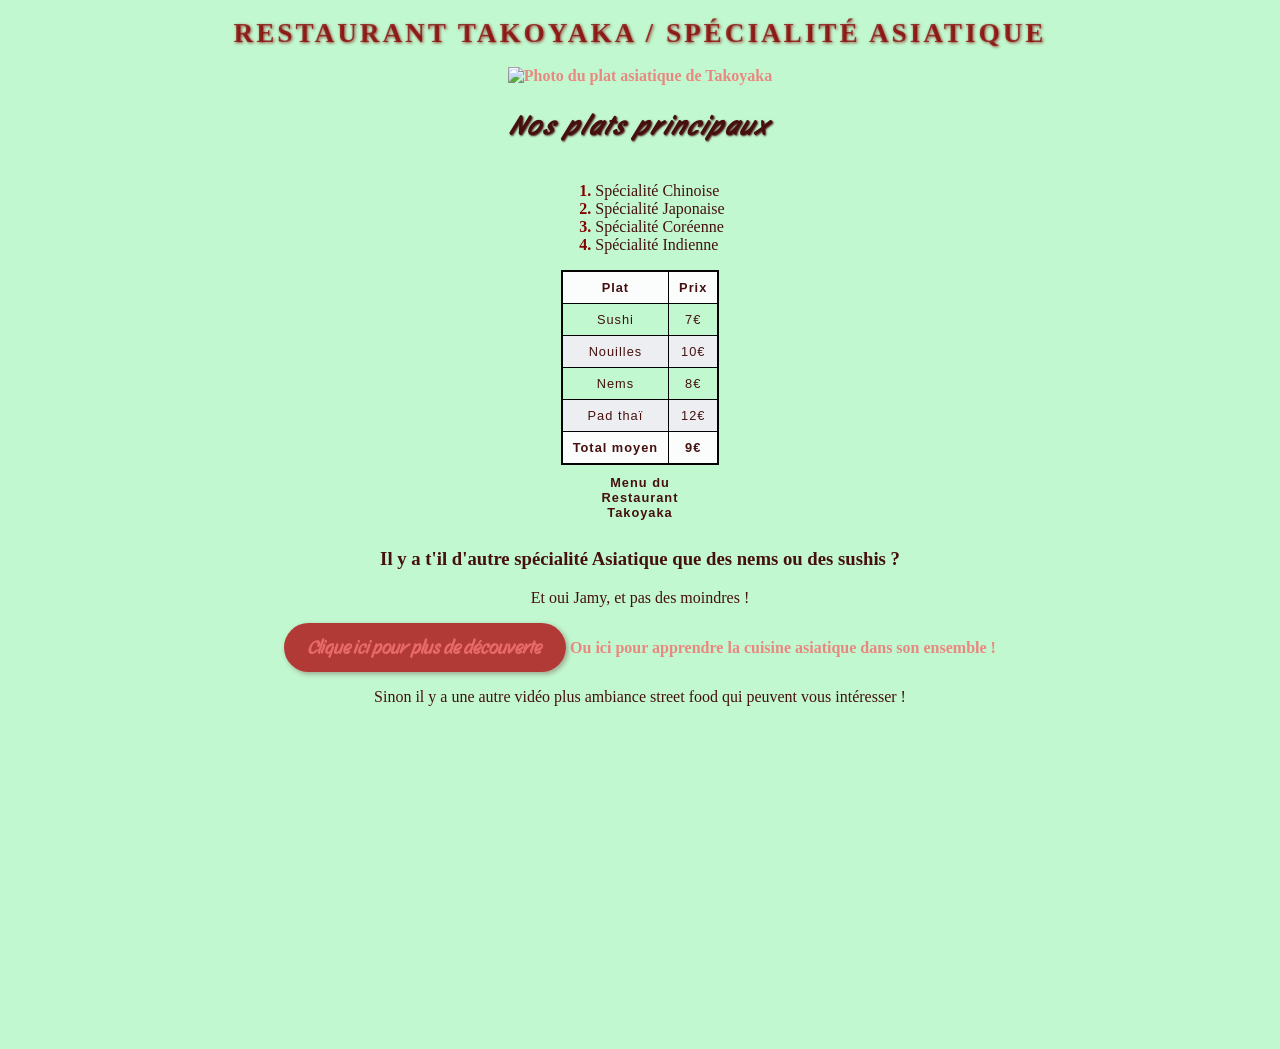
==== Projet Takoyaka/index.html @ ab50bf53 "Menu du restaurent Takoyka" ====
<!DOCTYPE html>
<html lang="fr">
   <head>
        <meta charset="UTF-8" />
        <meta name="author" content="Theo">
        <meta name="description" content="Restaurant Takoyaka...">
        <meta name="keywords" content="Restaurant, Asiatique, spécialité japonaise et autre">
        <meta name="viewport" content="width=device-width, initial-scale=1.0">
        <meta property="og:title" content="Restaurant Takoyaka / Spécialité Asiatique">
        <meta property="og:description" content="Découvrez nos spécialités asiatiques : sushis, nouilles, nems et pad thaï.">
        <meta property="og:image" content="img/top-view-asian-dish-with-chopsticks-copy-space.jpg">
        <meta property="og:type" content="website">
        <title>Restaurant Takoyaka</title> 

        <link rel="stylesheet" href="style.css">
   </head>
   <body>
        <h1>Restaurant Takoyaka / Spécialité Asiatique</h1>
        <a href="img/top-view-asian-dish-with-chopsticks-copy-space.jpg" target="_blank">
         <img src="img/top-view-asian-dish-with-chopsticks-copy-space.jpg" alt="Photo du plat asiatique de Takoyaka" width="630" height="345">
        </a>
        <h2><em>Nos plats principaux</em></h2>
        <ol>
            <li>Spécialité Chinoise</li>
            <li>Spécialité Japonaise</li>
            <li>Spécialité Coréenne</li>
            <li>Spécialité Indienne</li>
        </ol>
        <table>
    <caption>Menu du Restaurant Takoyaka</caption>
    <thead>
        <tr>
            <th>Plat</th>
            <th>Prix</th>
        </tr>
    </thead>
    <tbody>
        <tr><td>Sushi</td><td>7€</td></tr>
        <tr><td>Nouilles</td><td>10€</td></tr>
        <tr><td>Nems</td><td>8€</td></tr>
        <tr><td>Pad thaï</td><td>12€</td></tr>
    </tbody>
    <tfoot>
        <tr>
            <th>Total moyen</th>
            <td>9€</td>
        </tr>
    </tfoot>
        </table>
        <h3 id="Asiatique">Il y a t'il d'autre spécialité Asiatique que des nems ou des sushis ?</h3>
        <p>Et oui Jamy, et pas des moindres !</p>
        <button><a href="https://www.youtube.com/watch?v=oavMtUWDBTM">Clique ici pour plus de découverte</button>
        <a href="https://www.youtube.com/watch?v=dQw4w9WgXcQ">Ou ici pour apprendre la cuisine asiatique dans son ensemble !</a>
        <p>Sinon il y a une autre vidéo plus ambiance street food qui peuvent vous intéresser !</p>
        <iframe width="560" height="315" src="https://www.youtube.com/embed/jJyJDKQjzSM?si=zwdMzZjsvH9hGLX8" title="YouTube video player" frameborder="0" allow="accelerometer; autoplay; clipboard-write; encrypted-media; gyroscope; picture-in-picture; web-share" referrerpolicy="strict-origin-when-cross-origin" allowfullscreen></iframe>
   </body>
</html>
---- Projet Takoyaka/style.css ----
@import url('https://fonts.googleapis.com/css2?family=Story+Script&display=swap');


body {
  text-align: center;
  color: rgb(70, 16, 16);
  background: rgb(193, 248, 207);
}


h1 {
  text-transform: uppercase;
  letter-spacing: 3px;
  text-align: center;
  font-size: 1.7rem;
  text-shadow: 1px 1px 3px;
  color: rgb(133, 0, 0, 0.735);
  font-family: Georgia, 'Times New Roman', Times, serif, sans-serif;
}

h2 {
  font-family: 'Story Script', sans-serif;
  text-shadow: 0.5px 0.5px 2px;
  letter-spacing: 3px;
  font-size: 1.7rem;
}

ol {
  display: inline-block;
  text-align: left;
}

li::marker {
  color: rgb(133, 0, 0);
  font-weight: bold;
}

table {
  margin: 0 auto;
  border-collapse: collapse;
  border: 2px solid rgb(2, 2, 2);
  font-family: 'Franklin Gothic Medium', 'Arial Narrow', Arial, sans-serif;
  font-size: 0.8rem;
  letter-spacing: 1px;
}

caption {
  caption-side: bottom;
  padding: 10px;
  font-weight: bold;
}

thead,
tfoot {
  background-color: rgb(251, 252, 252);
}

th,
td {
  border: 1px solid rgb(0, 0, 0);
  padding: 8px 10px;
}

td:last-of-type {
  text-align: center;
}

tbody > tr:nth-of-type(even) {
  background-color: rgb(237 238 242);
}

tfoot th {
  text-align: right;
}

tfoot td {
  font-weight: bold;
}

button {
    background-color: rgba(176, 38, 38, 0.901);
    color: rgb(141, 197, 155);       
    border: none;
    padding: 12px 24px;
    font-family: 'Story Script', sans-serif; 
    font-size: 1.2rem;
    border-radius: 50px;            
    cursor: pointer;
    transition: all 0.3s ease;       
    box-shadow: 2px 2px 5px rgba(91, 32, 32, 0.374);
}

button:hover {
    background-color: rgb(186, 2, 2); 
    transform: scale(1.1);            
    box-shadow: 4px 4px 10px rgba(0,0,0,0.3);
}

a {
    color: rgba(241, 114, 114, 0.84);
    text-decoration: none;           
    font-weight: bold;
    border-bottom: 2px solid transparent; 
    transition: 0.3s;
}

a:hover {
    color: rgb(88, 19, 19);
    border-bottom: 2px solid rgba(118, 4, 4, 0.936); 
}
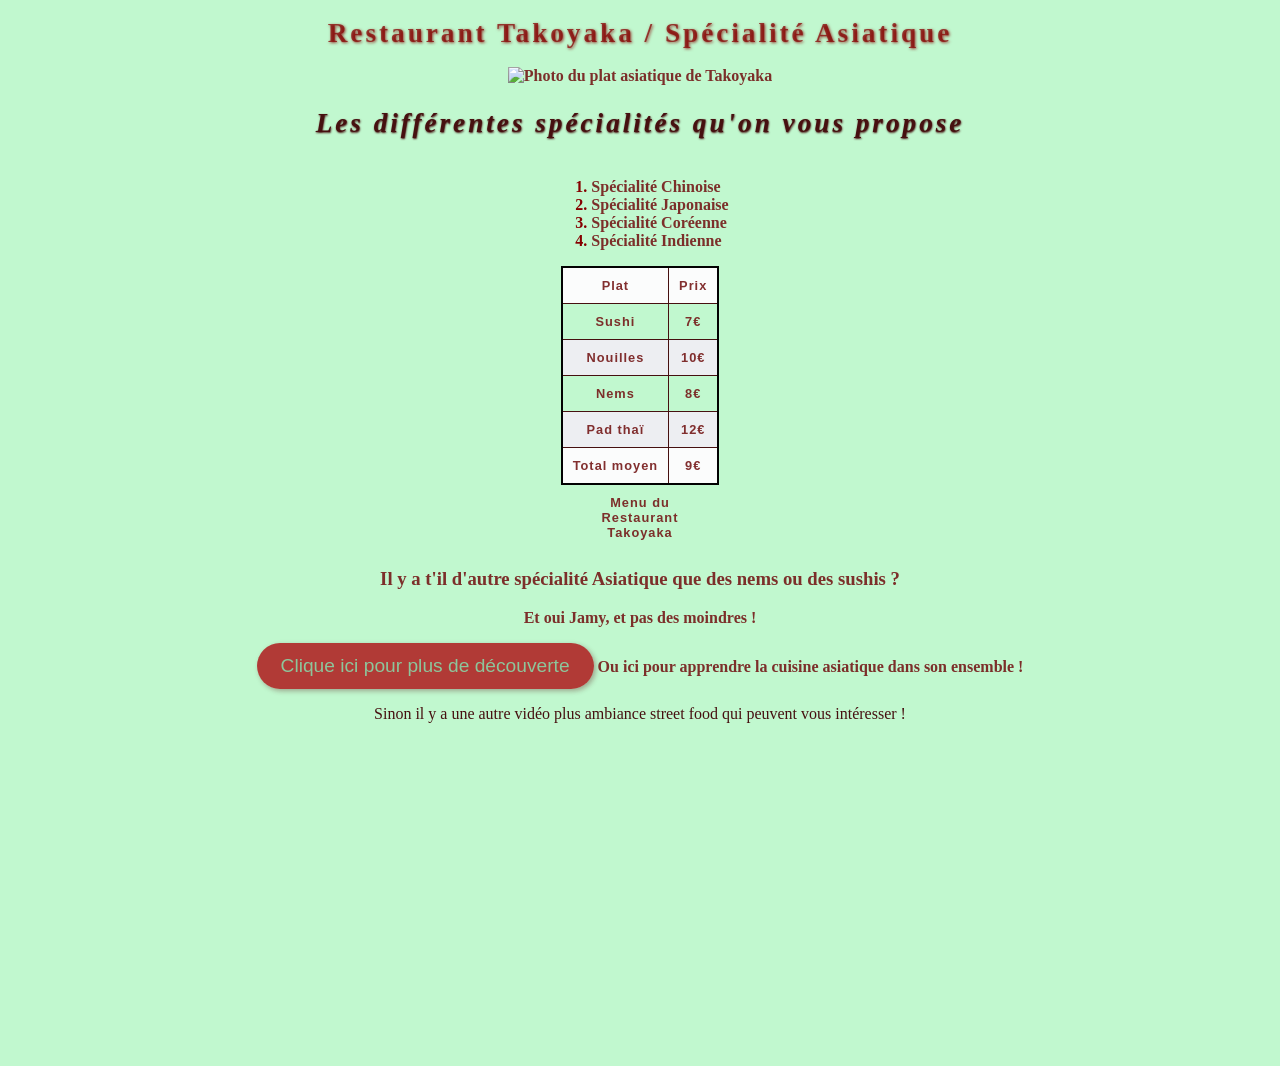
==== commit 81e8d608: "Add files via upload" ====
--- a/Projet Takoyaka/index.html
+++ b/Projet Takoyaka/index.html
@@ -10,7 +10,7 @@
         <meta property="og:description" content="Découvrez nos spécialités asiatiques : sushis, nouilles, nems et pad thaï.">
         <meta property="og:image" content="img/top-view-asian-dish-with-chopsticks-copy-space.jpg">
         <meta property="og:type" content="website">
-        <title>Restaurant Takoyaka</title> 
+        <title>Restaurant Takoyaka</title>
 
         <link rel="stylesheet" href="style.css">
    </head>
@@ -19,9 +19,9 @@
         <a href="img/top-view-asian-dish-with-chopsticks-copy-space.jpg" target="_blank">
          <img src="img/top-view-asian-dish-with-chopsticks-copy-space.jpg" alt="Photo du plat asiatique de Takoyaka" width="630" height="345">
         </a>
-        <h2><em>Nos plats principaux</em></h2>
+        <h2><em>Les différentes spécialités qu'on vous propose</em></h2>
         <ol>
-            <li>Spécialité Chinoise</li>
+            <li><a href="./menu1.html">Spécialité Chinoise</li>
             <li>Spécialité Japonaise</li>
             <li>Spécialité Coréenne</li>
             <li>Spécialité Indienne</li>
@@ -49,7 +49,9 @@
         </table>
         <h3 id="Asiatique">Il y a t'il d'autre spécialité Asiatique que des nems ou des sushis ?</h3>
         <p>Et oui Jamy, et pas des moindres !</p>
-        <button><a href="https://www.youtube.com/watch?v=oavMtUWDBTM">Clique ici pour plus de découverte</button>
+        <a href="https://www.youtube.com/watch?v=oavMtUWDBTM" target="_blank">
+    <button>Clique ici pour plus de découverte</button>
+        </a>
         <a href="https://www.youtube.com/watch?v=dQw4w9WgXcQ">Ou ici pour apprendre la cuisine asiatique dans son ensemble !</a>
         <p>Sinon il y a une autre vidéo plus ambiance street food qui peuvent vous intéresser !</p>
         <iframe width="560" height="315" src="https://www.youtube.com/embed/jJyJDKQjzSM?si=zwdMzZjsvH9hGLX8" title="YouTube video player" frameborder="0" allow="accelerometer; autoplay; clipboard-write; encrypted-media; gyroscope; picture-in-picture; web-share" referrerpolicy="strict-origin-when-cross-origin" allowfullscreen></iframe>
--- a/Projet Takoyaka/style.css
+++ b/Projet Takoyaka/style.css
@@ -1,5 +1,12 @@
-@import url('https://fonts.googleapis.com/css2?family=Story+Script&display=swap');
+@font-face {
+  font-family: 'HoshikoSatsuki';
+  src: url('fonts/HoshikoSatsuki.ttf') format('truetype');
+}
 
+@font-face {
+  font-family: 'StoryScript';
+  src: url('fonts/StoryScript-Regular.ttf') format('truetype');
+}
 
 body {
   text-align: center;
@@ -9,17 +16,16 @@
 
 
 h1 {
-  text-transform: uppercase;
+    font-family: 'HoshikoSatsuki', Georgia, 'Times New Roman', Times, serif, sans-serif;
   letter-spacing: 3px;
   text-align: center;
   font-size: 1.7rem;
   text-shadow: 1px 1px 3px;
   color: rgb(133, 0, 0, 0.735);
-  font-family: Georgia, 'Times New Roman', Times, serif, sans-serif;
 }
 
 h2 {
-  font-family: 'Story Script', sans-serif;
+  font-family: 'StoryScript', serif;
   text-shadow: 0.5px 0.5px 2px;
   letter-spacing: 3px;
   font-size: 1.7rem;
@@ -55,10 +61,9 @@
   background-color: rgb(251, 252, 252);
 }
 
-th,
-td {
-  border: 1px solid rgb(0, 0, 0);
-  padding: 8px 10px;
+th, td {
+  border: 1px solid rgb(70, 16, 16);
+  padding: 10px; 
 }
 
 td:last-of-type {
@@ -97,7 +102,7 @@
 }
 
 a {
-    color: rgba(241, 114, 114, 0.84);
+    color: rgba(116, 23, 23, 0.897);
     text-decoration: none;           
     font-weight: bold;
     border-bottom: 2px solid transparent; 
@@ -105,6 +110,6 @@
 }
 
 a:hover {
-    color: rgb(88, 19, 19);
+    color: rgb(58, 13, 13);
     border-bottom: 2px solid rgba(118, 4, 4, 0.936); 
 }
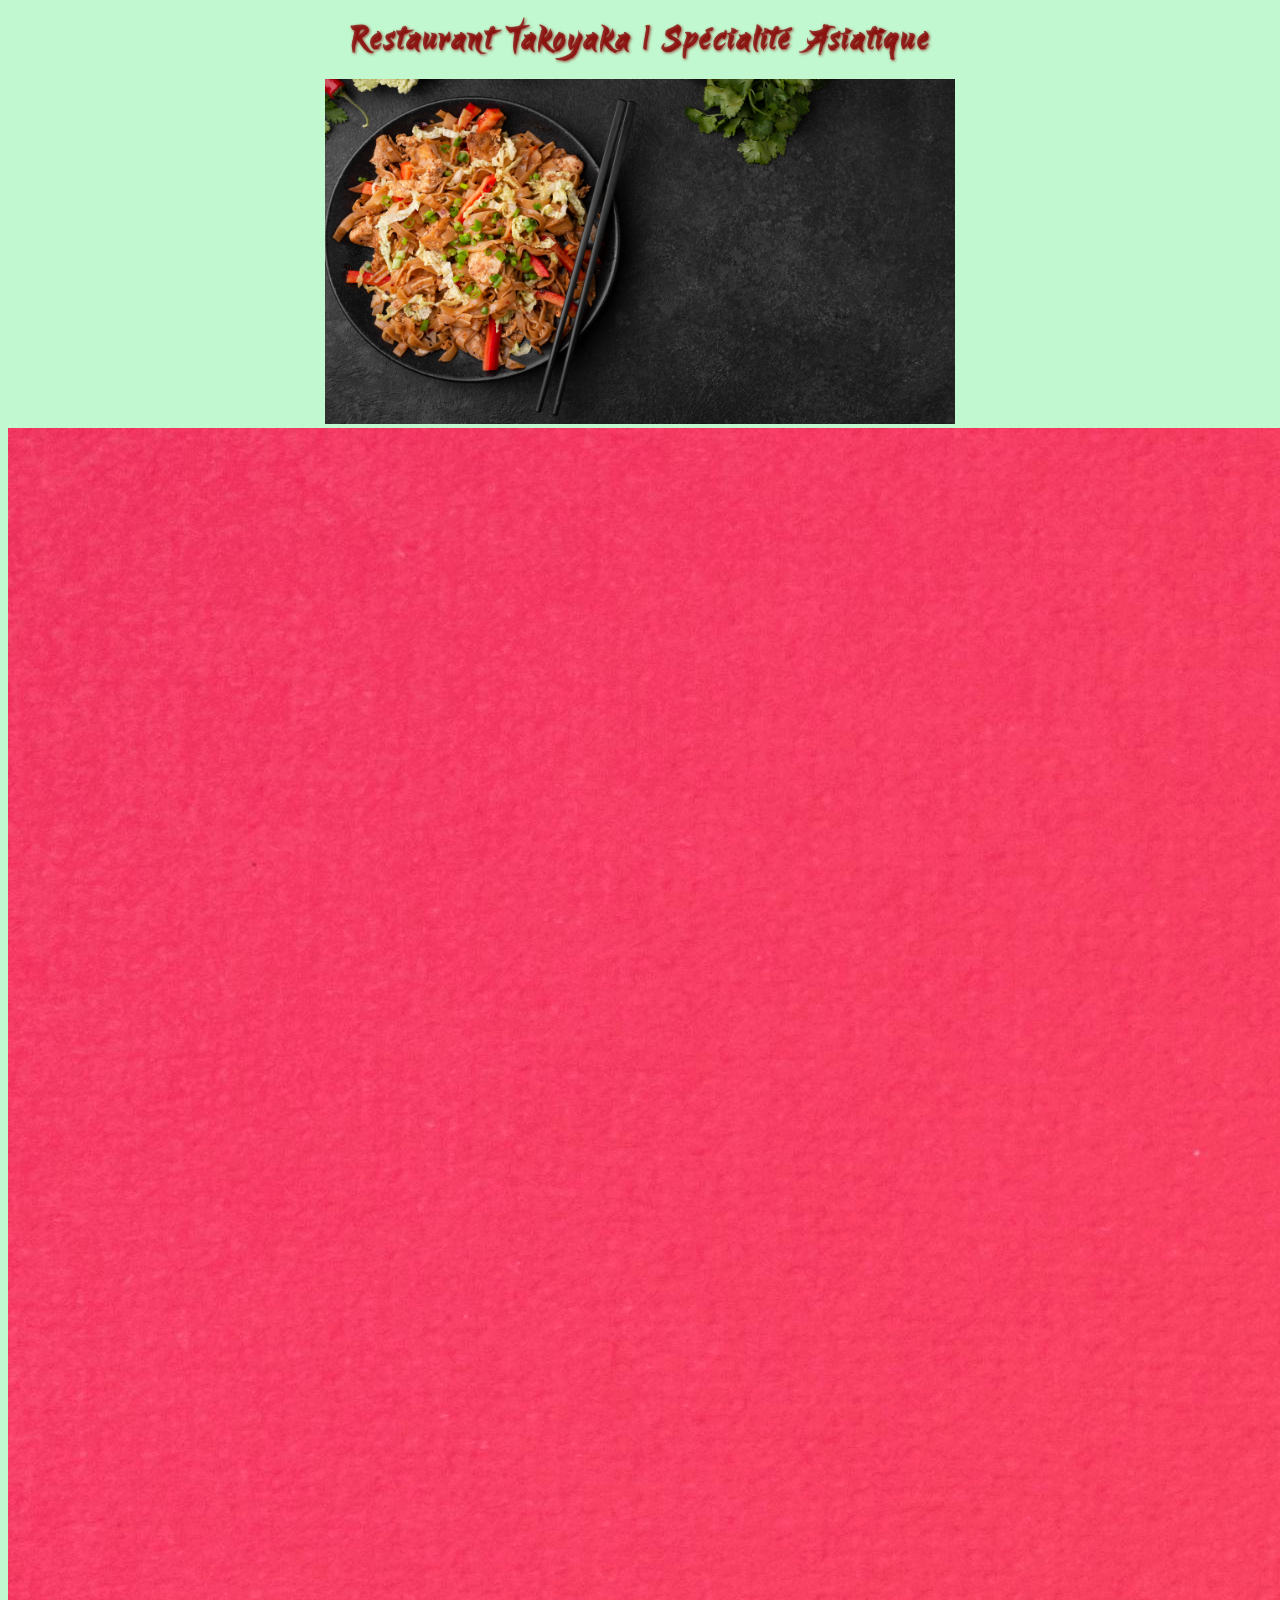
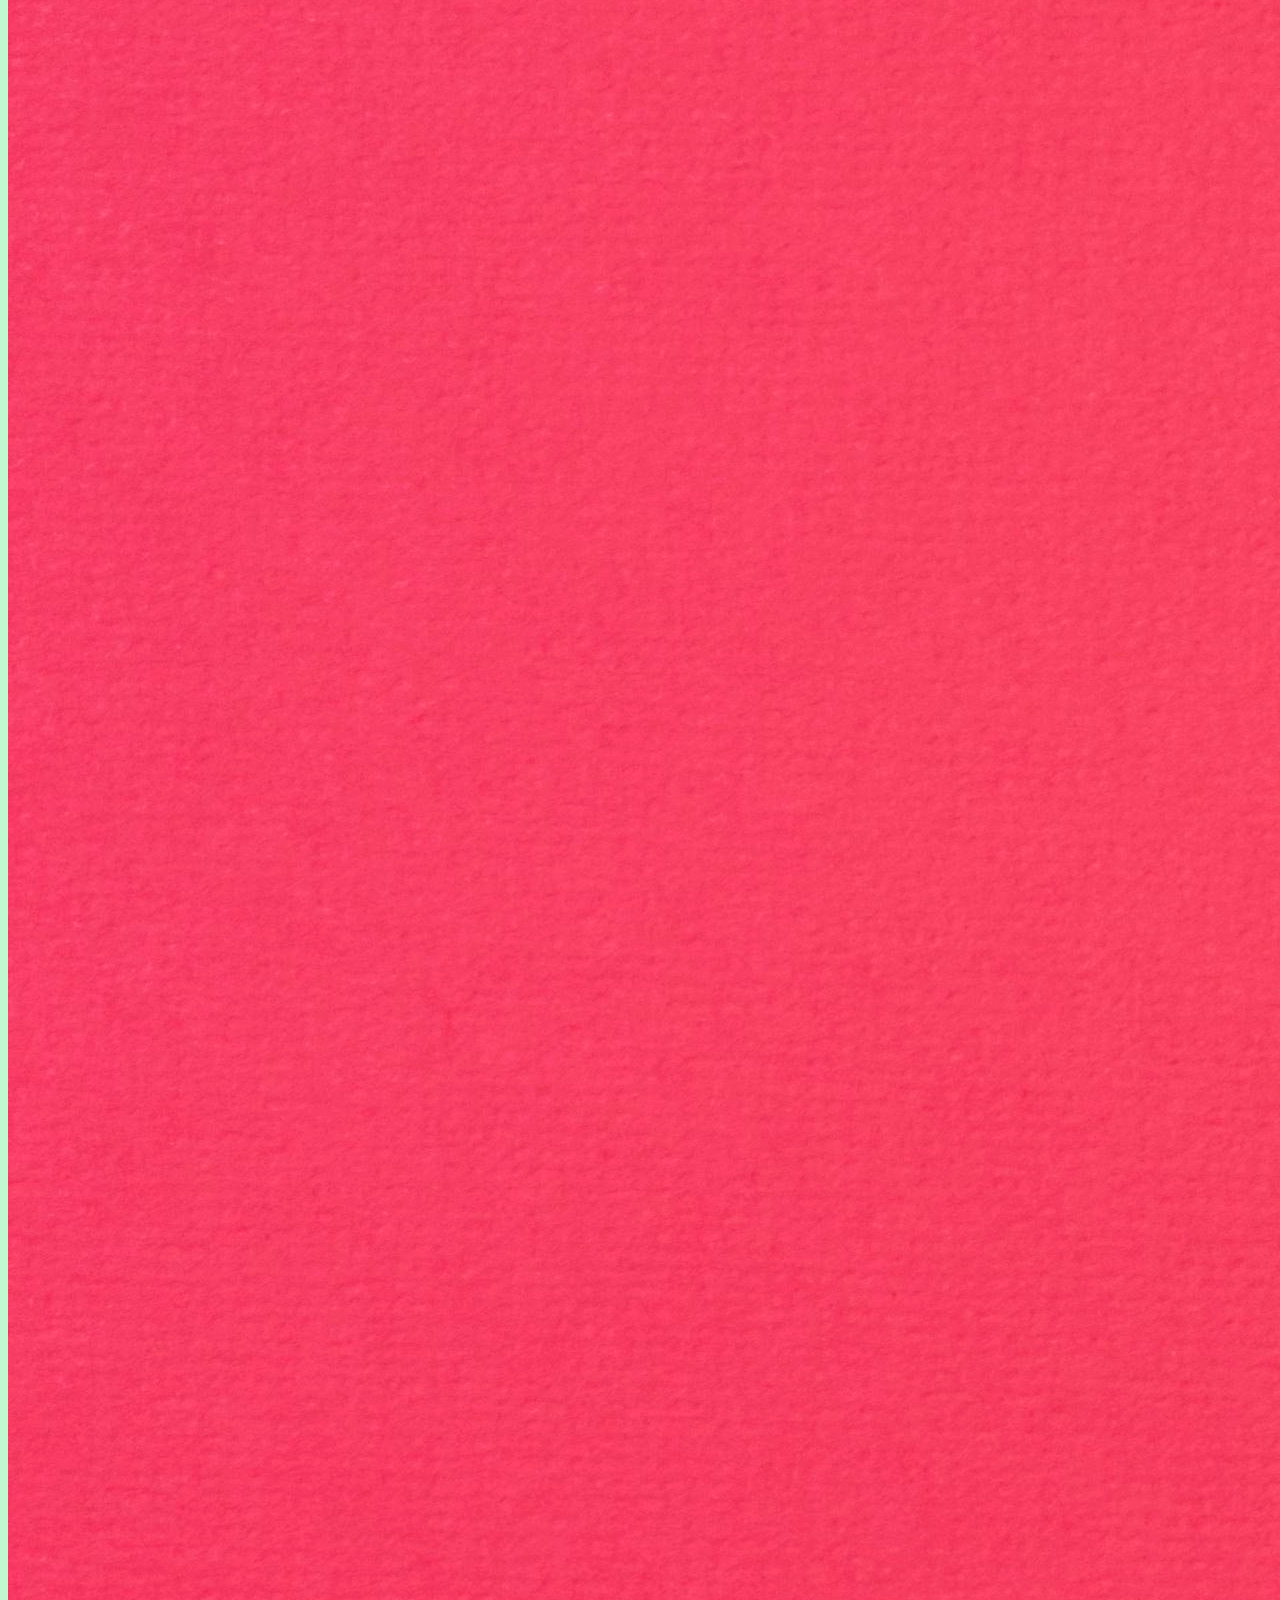
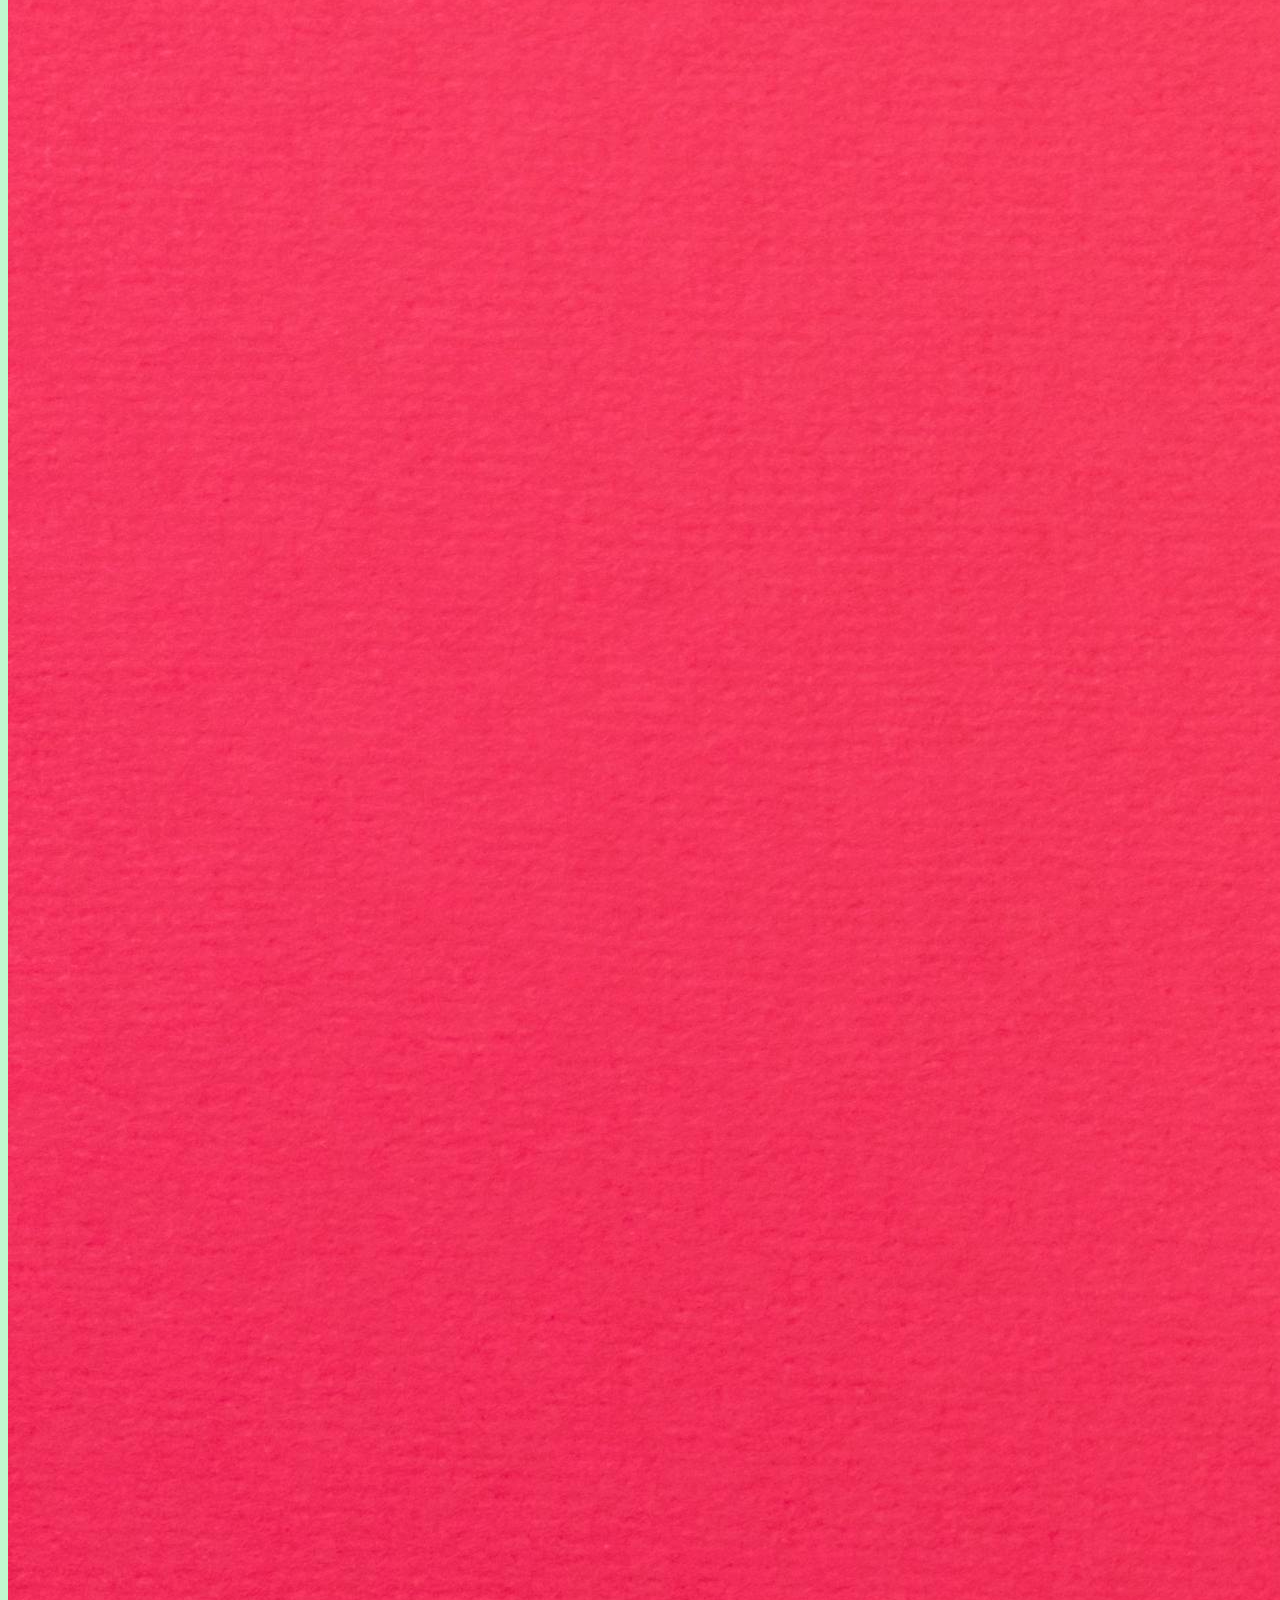
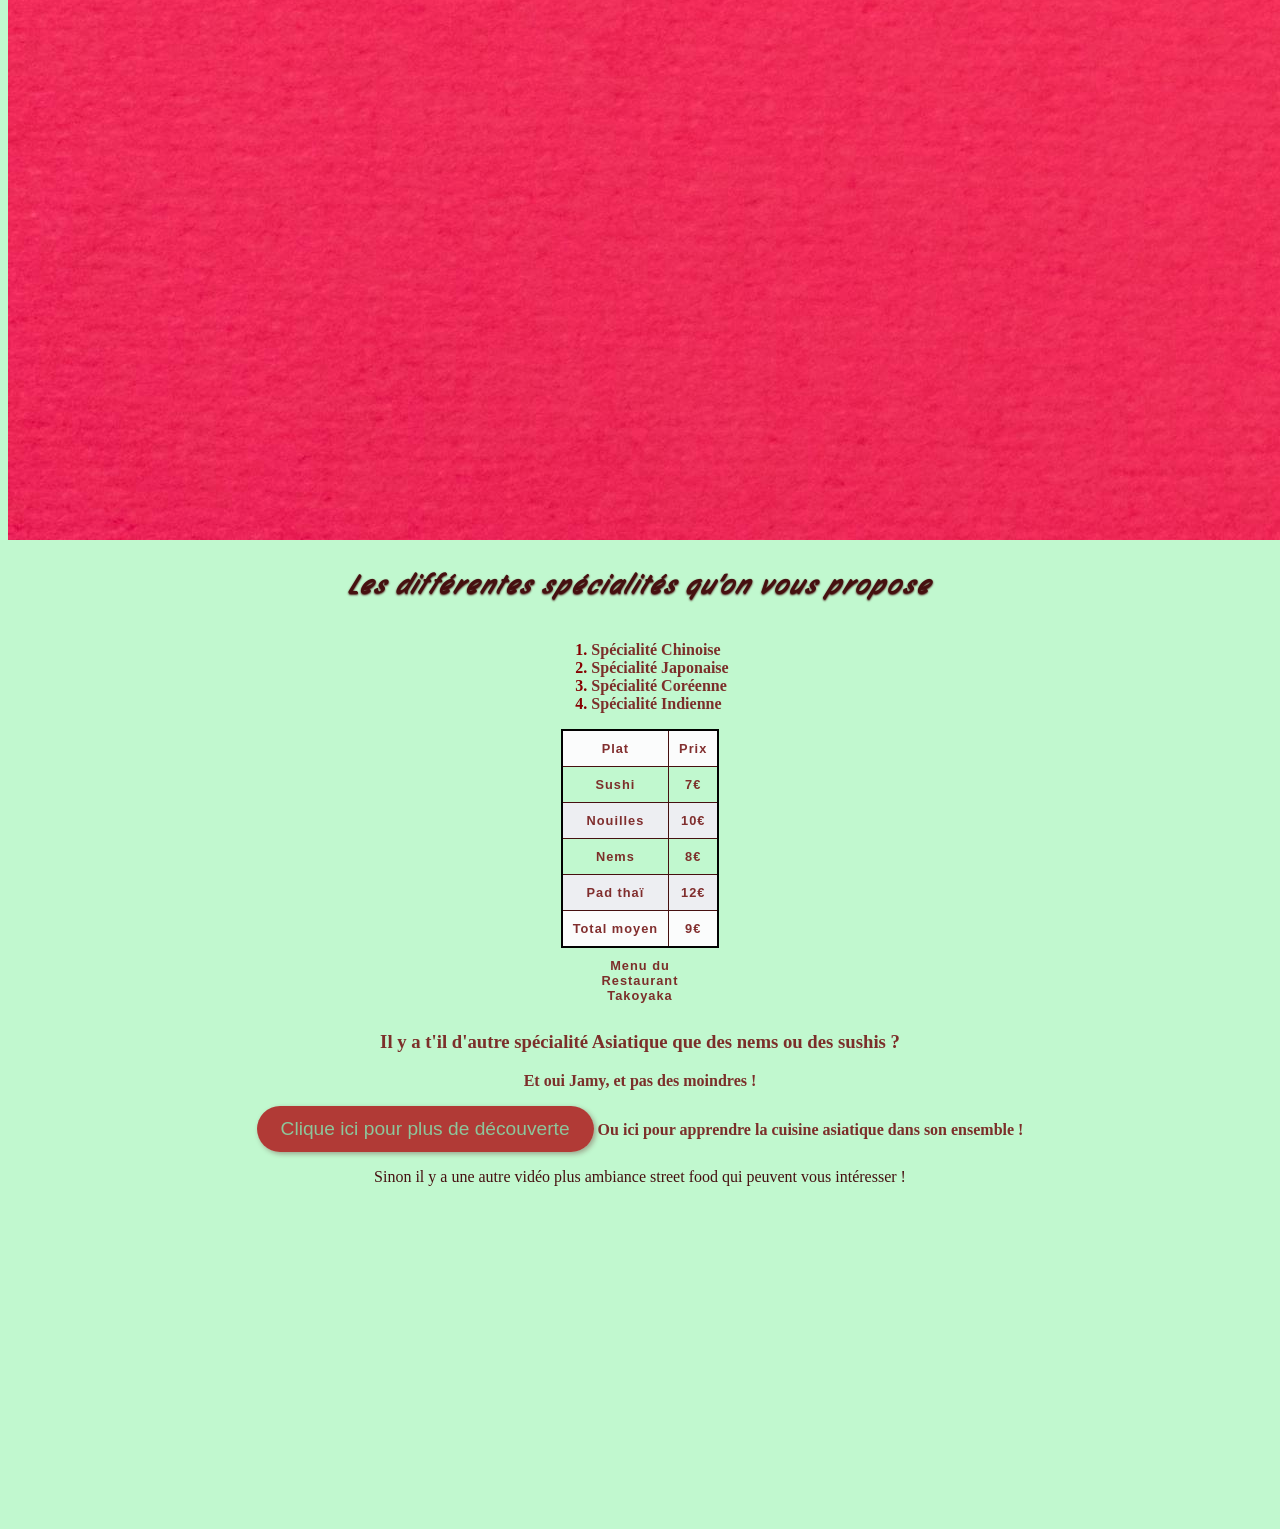
==== commit ebbefa08: "Add files via upload" ====
--- a/Projet Takoyaka/index.html
+++ b/Projet Takoyaka/index.html
@@ -19,10 +19,13 @@
         <a href="img/top-view-asian-dish-with-chopsticks-copy-space.jpg" target="_blank">
          <img src="img/top-view-asian-dish-with-chopsticks-copy-space.jpg" alt="Photo du plat asiatique de Takoyaka" width="630" height="345">
         </a>
+        <a href="img/food-bowl-chopsticks-top-view.jpg" target="_blank">
+        <img src="img/food-bowl-chopsticks-top-view.jpg" alt="Photo d'un bolle de nouille avec 2 baguettes qui sert de couvert">
+        </a>
         <h2><em>Les différentes spécialités qu'on vous propose</em></h2>
         <ol>
             <li><a href="./menu1.html">Spécialité Chinoise</li>
-            <li>Spécialité Japonaise</li>
+            <li><a href="./menu2.html">Spécialité Japonaise</li>
             <li>Spécialité Coréenne</li>
             <li>Spécialité Indienne</li>
         </ol>
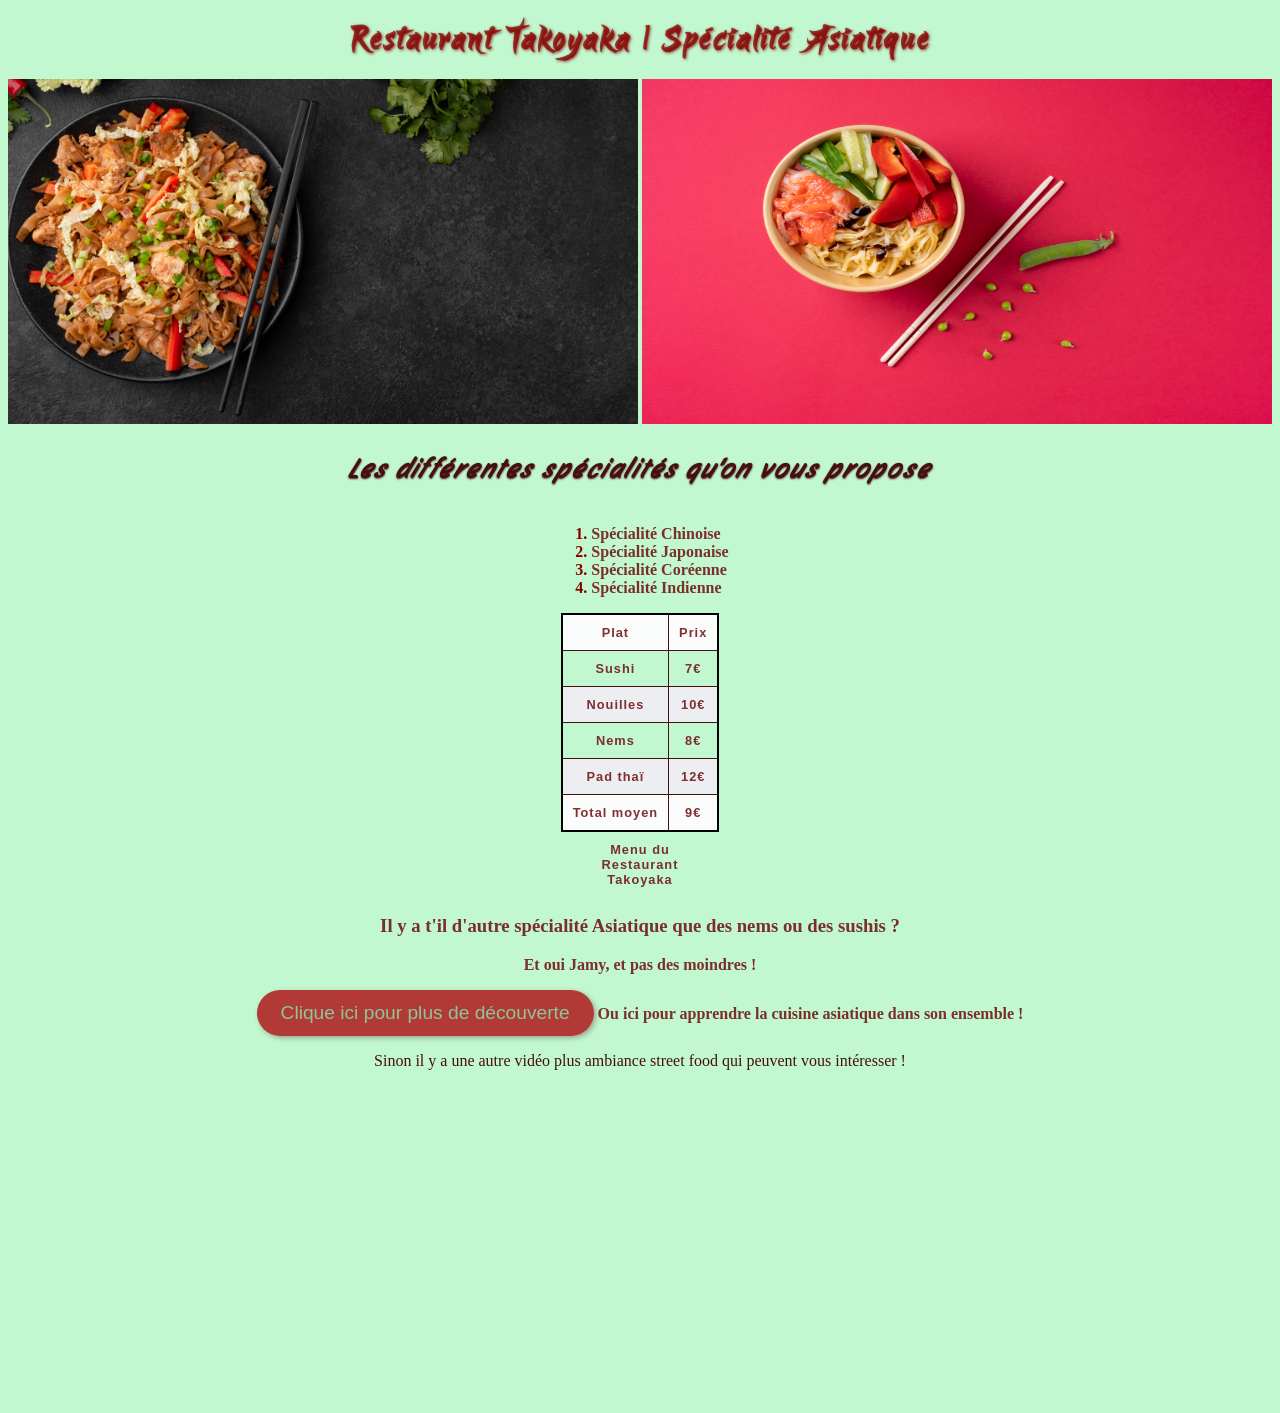
==== commit 553b62e9: "Add files via upload" ====
--- a/Projet Takoyaka/index.html
+++ b/Projet Takoyaka/index.html
@@ -20,7 +20,7 @@
          <img src="img/top-view-asian-dish-with-chopsticks-copy-space.jpg" alt="Photo du plat asiatique de Takoyaka" width="630" height="345">
         </a>
         <a href="img/food-bowl-chopsticks-top-view.jpg" target="_blank">
-        <img src="img/food-bowl-chopsticks-top-view.jpg" alt="Photo d'un bolle de nouille avec 2 baguettes qui sert de couvert">
+        <img src="img/food-bowl-chopsticks-top-view.jpg" alt="Photo d'un bolle de nouille avec 2 baguettes qui sert de couvert" width="630" height="345">
         </a>
         <h2><em>Les différentes spécialités qu'on vous propose</em></h2>
         <ol>
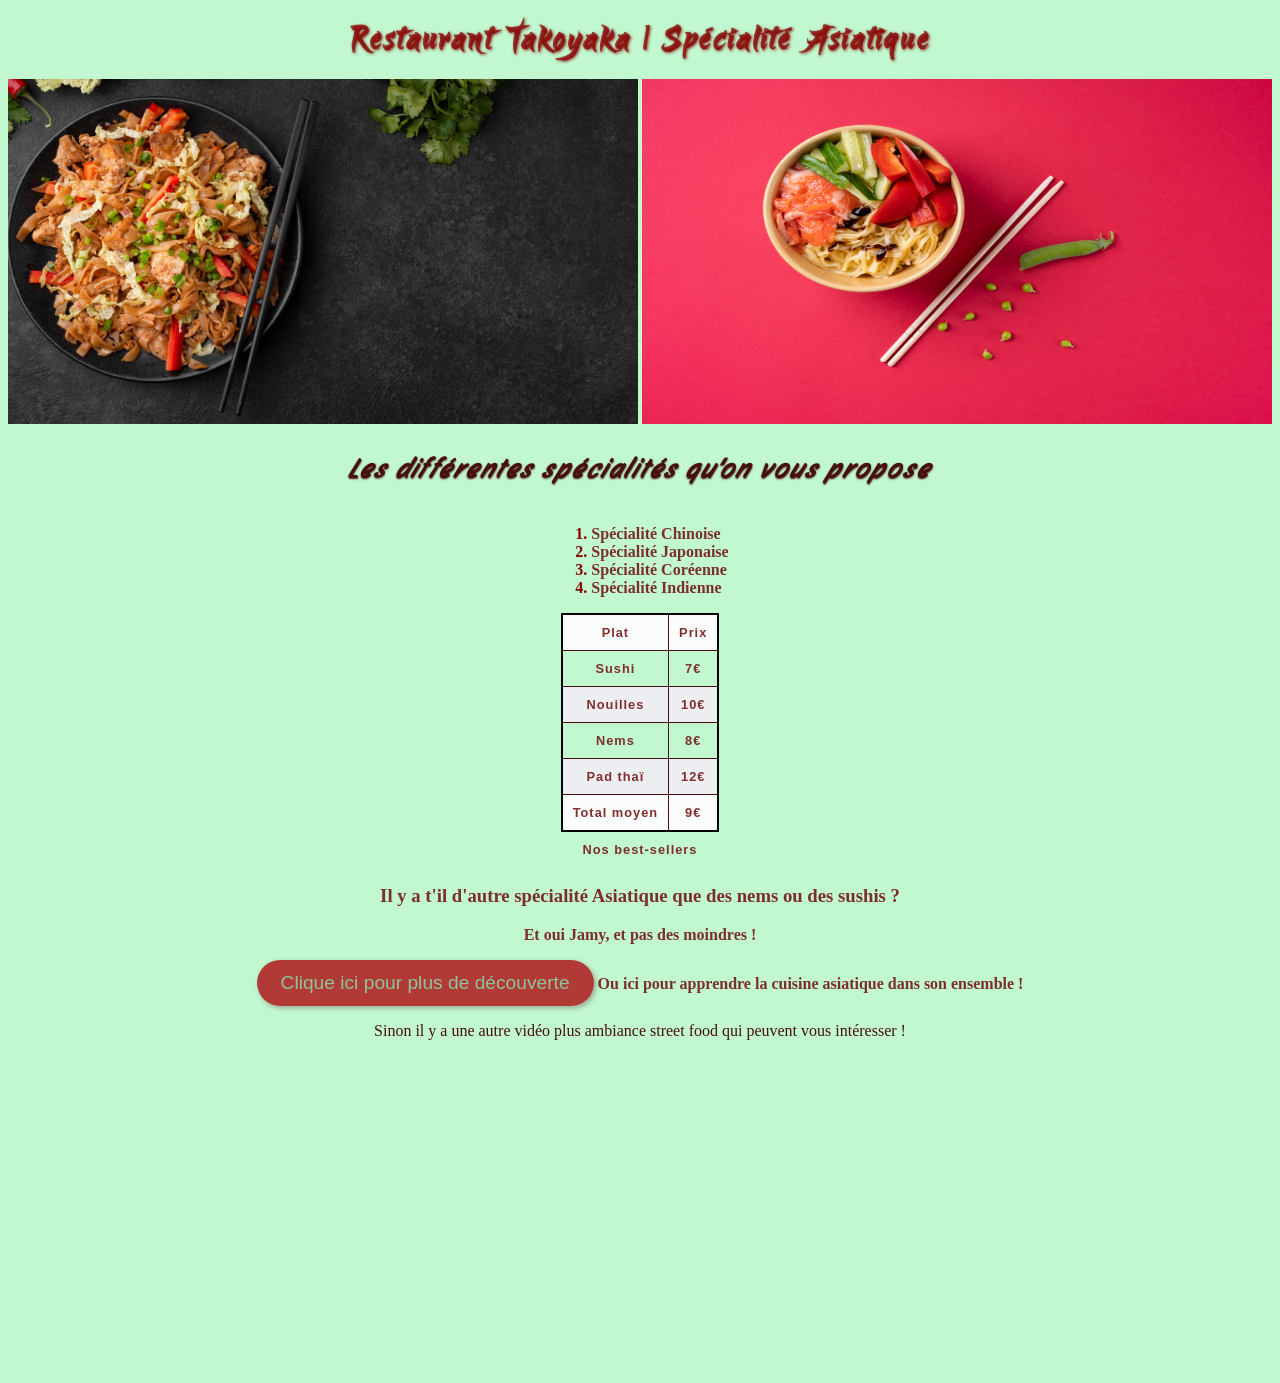
==== commit 8c43d5a3: "Add files via upload" ====
--- a/Projet Takoyaka/index.html
+++ b/Projet Takoyaka/index.html
@@ -30,7 +30,7 @@
             <li>Spécialité Indienne</li>
         </ol>
         <table>
-    <caption>Menu du Restaurant Takoyaka</caption>
+    <caption>Nos best-sellers</caption>
     <thead>
         <tr>
             <th>Plat</th>
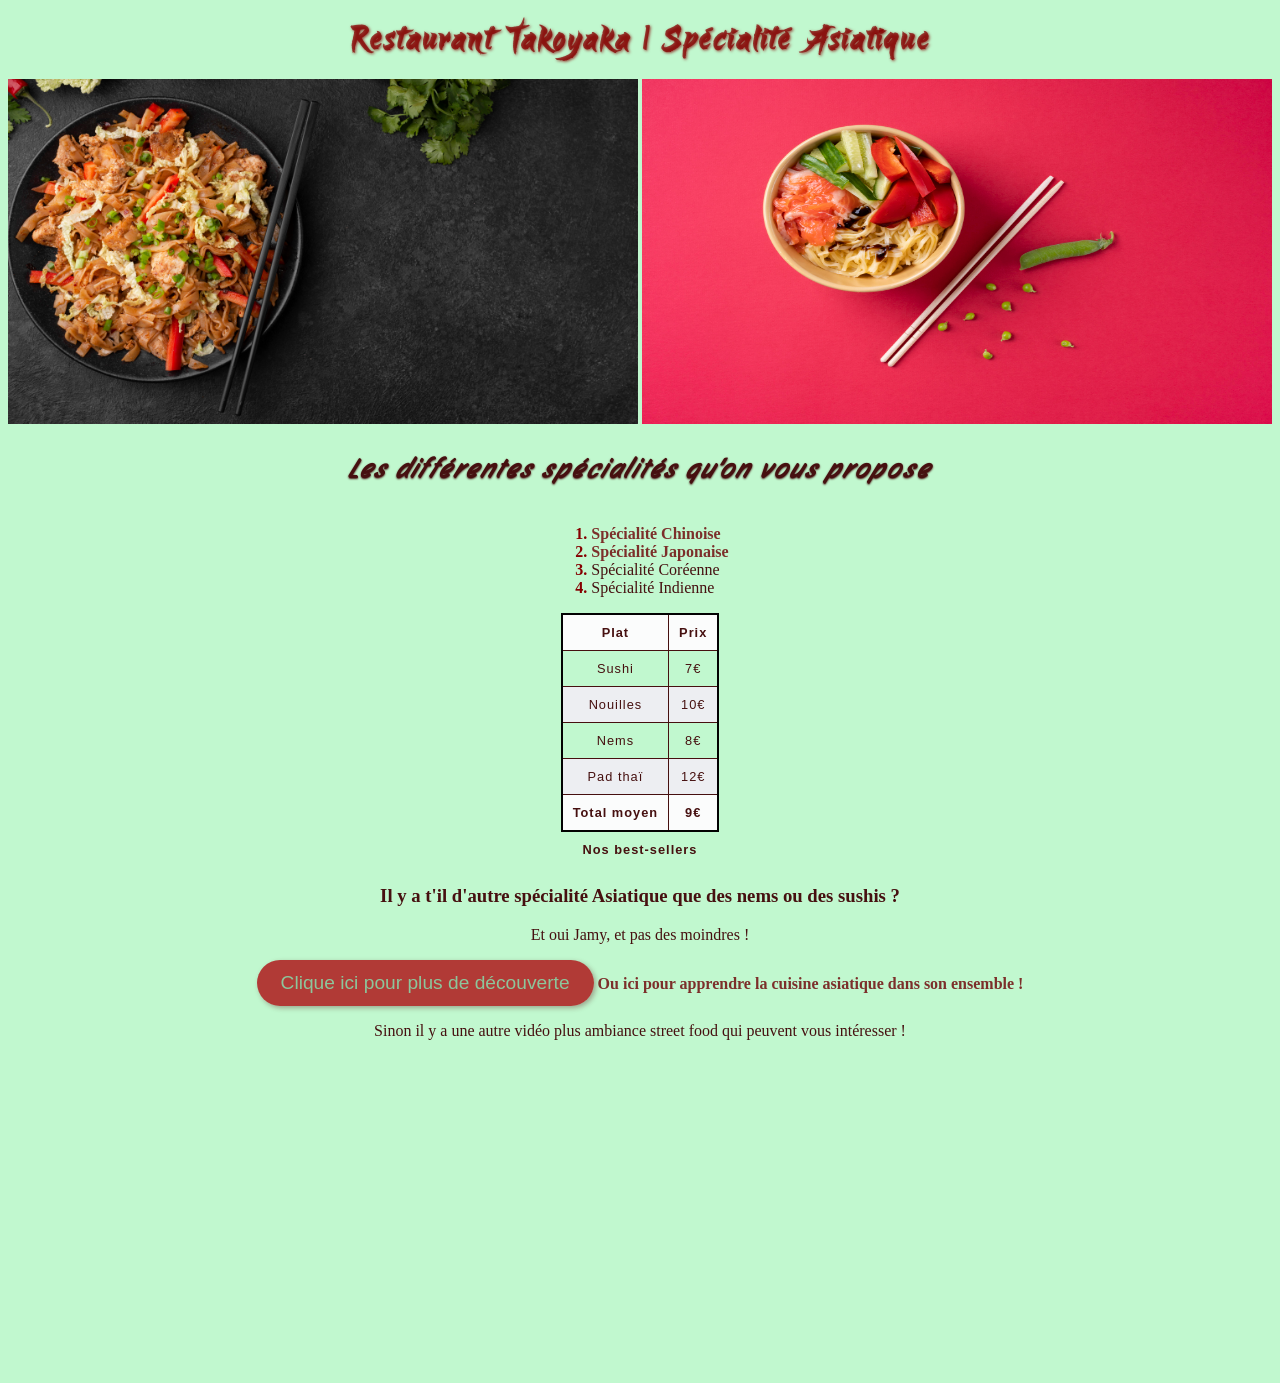
==== commit dfd67fe5: "Modification de la page principal du restaurent" ====
--- a/Projet Takoyaka/index.html
+++ b/Projet Takoyaka/index.html
@@ -24,8 +24,8 @@
         </a>
         <h2><em>Les différentes spécialités qu'on vous propose</em></h2>
         <ol>
-            <li><a href="./menu1.html">Spécialité Chinoise</li>
-            <li><a href="./menu2.html">Spécialité Japonaise</li>
+            <li><a href="menu1.html">Spécialité Chinoise</a></li>
+            <li><a href="menu2.html">Spécialité Japonaise</a></li>
             <li>Spécialité Coréenne</li>
             <li>Spécialité Indienne</li>
         </ol>
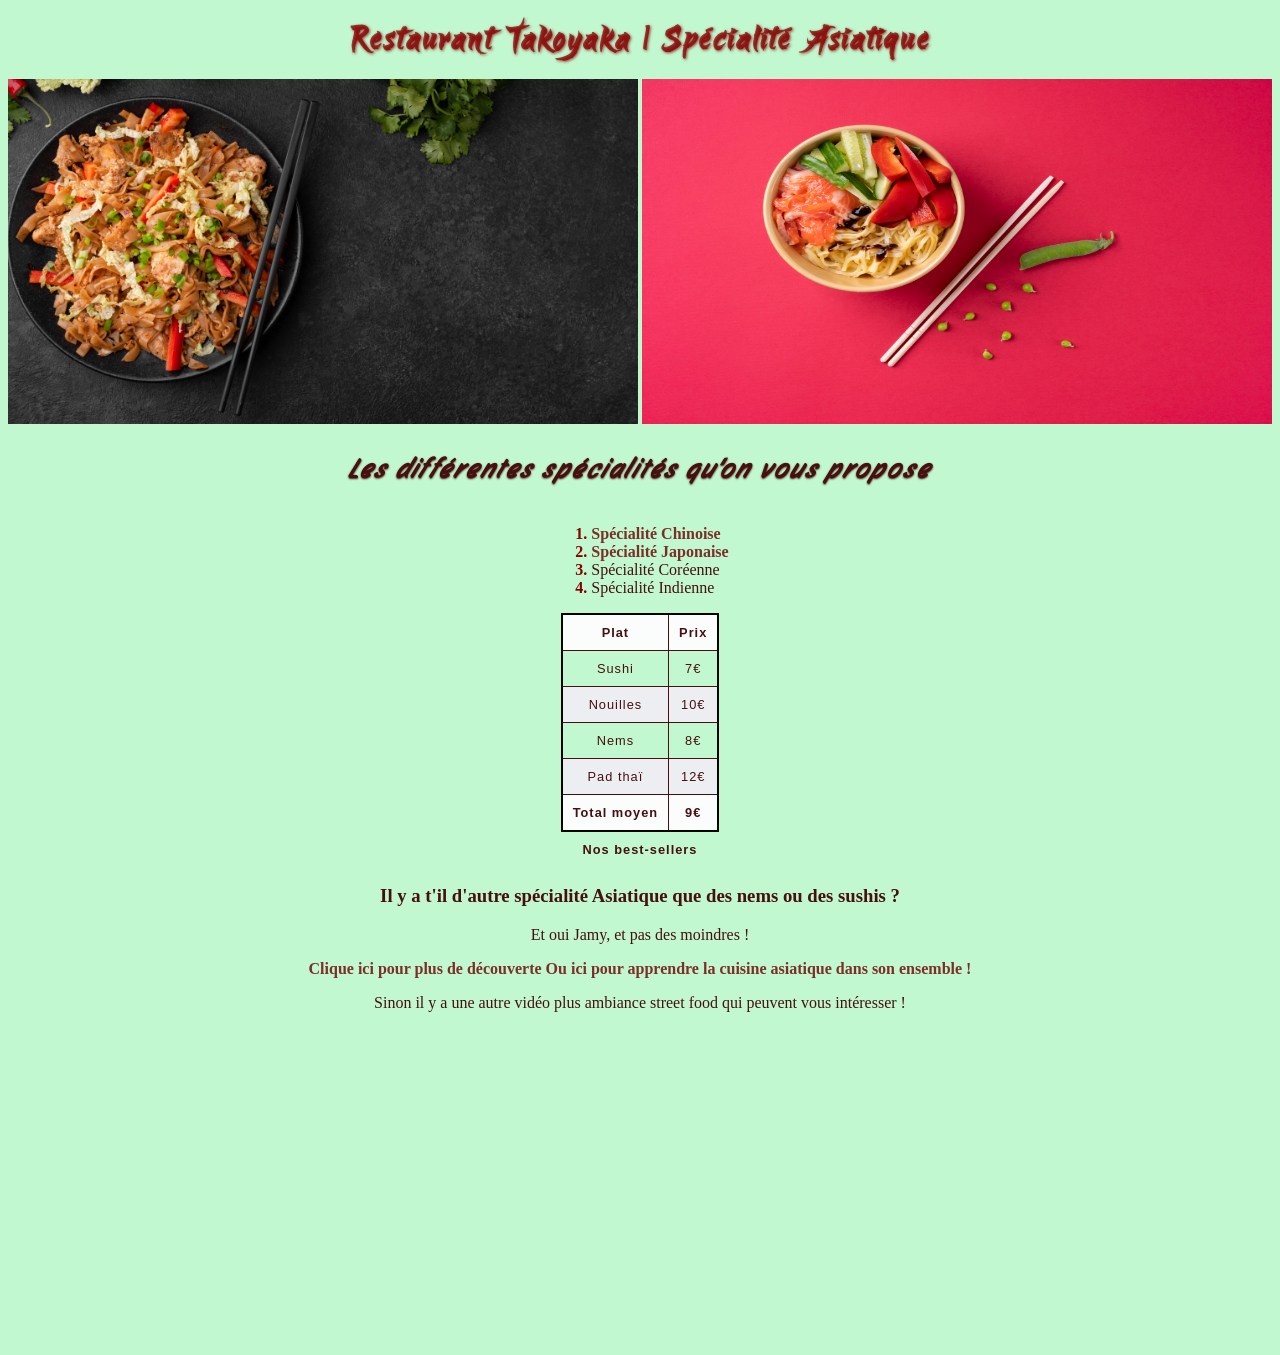
==== commit b3b57133: "Modification du site Takoyaka pour chaque page" ====
--- a/Projet Takoyaka/index.html
+++ b/Projet Takoyaka/index.html
@@ -52,8 +52,7 @@
         </table>
         <h3 id="Asiatique">Il y a t'il d'autre spécialité Asiatique que des nems ou des sushis ?</h3>
         <p>Et oui Jamy, et pas des moindres !</p>
-        <a href="https://www.youtube.com/watch?v=oavMtUWDBTM" target="_blank">
-    <button>Clique ici pour plus de découverte</button>
+       <a href="https://www.youtube.com/watch?v=oavMtUWDBTM" class="btn">Clique ici pour plus de découverte</a>
         </a>
         <a href="https://www.youtube.com/watch?v=dQw4w9WgXcQ">Ou ici pour apprendre la cuisine asiatique dans son ensemble !</a>
         <p>Sinon il y a une autre vidéo plus ambiance street food qui peuvent vous intéresser !</p>
